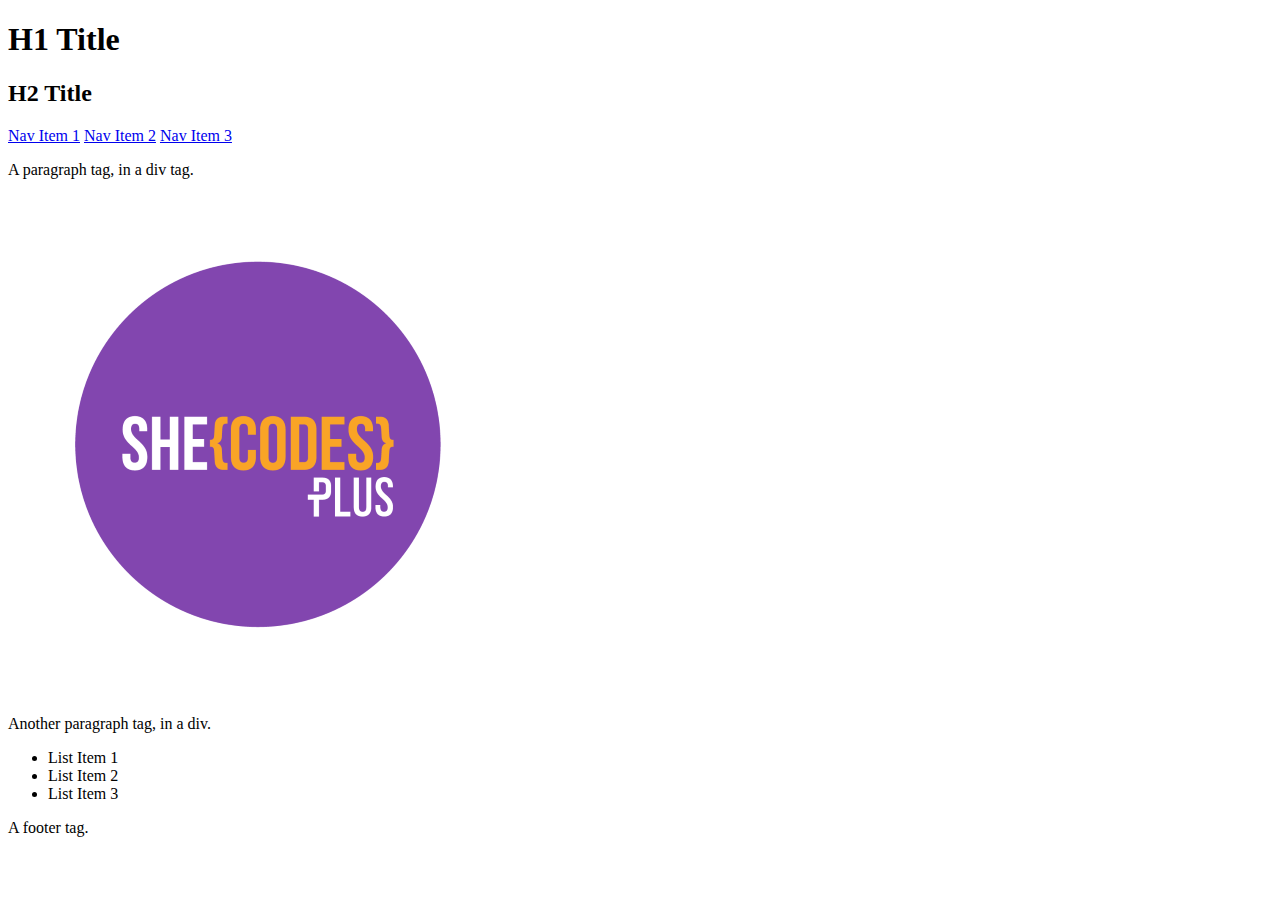
==== introduction-to-css-selectors/index.html @ 8431fc80 "Initial commit" ====
<!doctype html>

<html lang="en">
    <head>
        <meta charset="utf-8">
        <title>CSS Selectors</title>
        <meta name="description" content="CSS Selectors Playground">
        <meta name="author" content="She Codes">
        <link rel="stylesheet" href="styles.css">
    </head>
    <body>
        <header>
            <h1>H1 Title</h1>
            <h2>H2 Title</h2>
            <nav>
                <a href="#">Nav Item 1</a>
                <a href="#">Nav Item 2</a>
                <a href="#">Nav Item 3</a>
            </nav>
        </header>
        <div>
            <p>A paragraph tag, in a div tag.</p>
            <img src="logo.png" alt="She Codes Logo.">
            <p>Another paragraph tag, in a div.</p>
            <ul>
                <li>List Item 1</li>
                <li>List Item 2</li>
                <li>List Item 3</li>
            </ul>
        </div>
        <footer>
            A footer tag.
        </footer>
    </body>
</html>
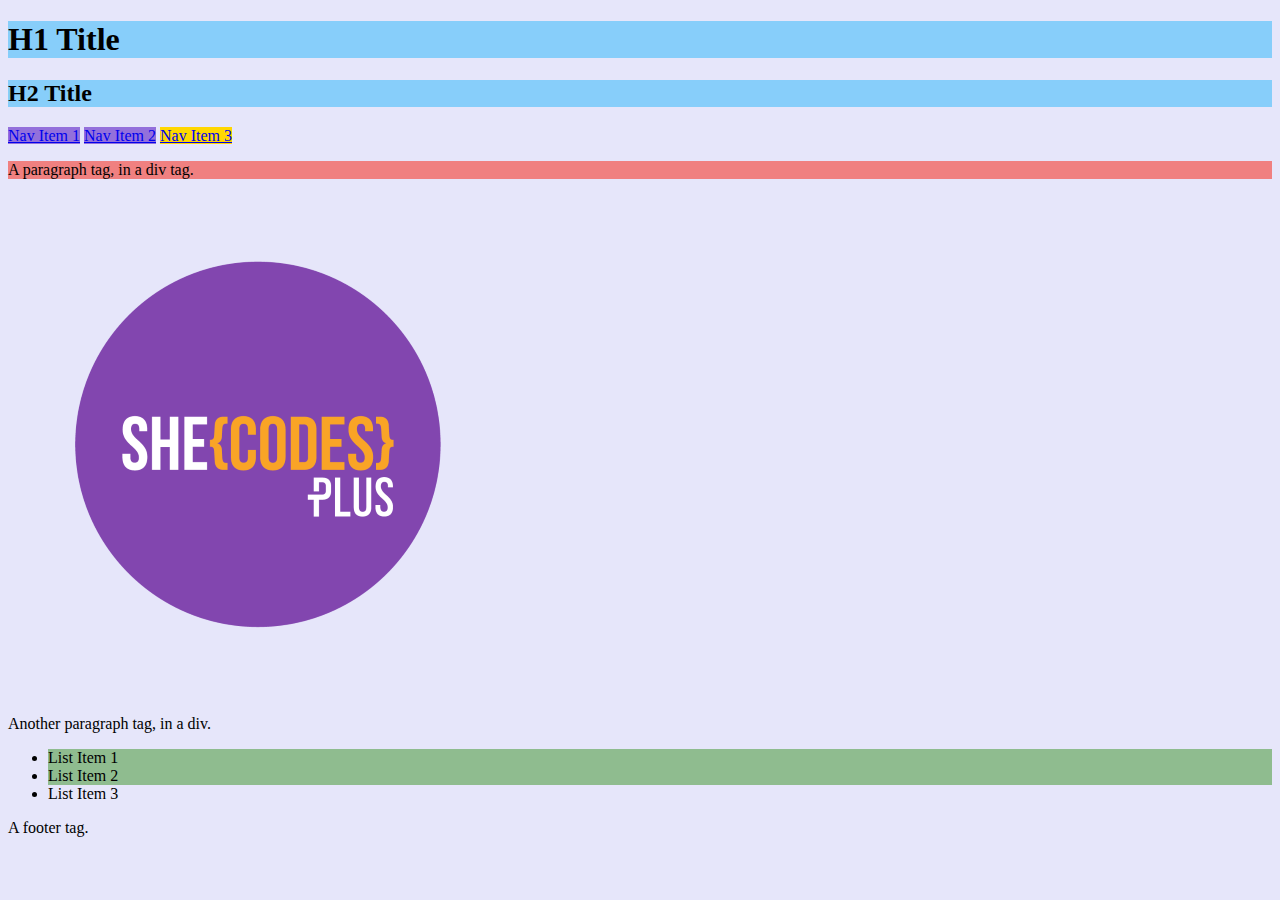
==== commit d9201f4b: "14/12/20" ====
--- a/introduction-to-css-selectors/index.html
+++ b/introduction-to-css-selectors/index.html
@@ -9,22 +9,23 @@
         <link rel="stylesheet" href="styles.css">
     </head>
     <body>
+        <!-- only one ID per page -->
         <header>
-            <h1>H1 Title</h1>
-            <h2>H2 Title</h2>
+            <h1 class="main-heading">H1 Title</h1>
+            <h2 class="main-heading">H2 Title</h2>
             <nav>
-                <a href="#">Nav Item 1</a>
-                <a href="#">Nav Item 2</a>
-                <a href="#">Nav Item 3</a>
+                <a class="nav-heading" href="#">Nav Item 1</a>
+                <a class="nav-heading" href="#">Nav Item 2</a>
+                <a class="nav-heading1" href="#">Nav Item 3</a>
             </nav>
         </header>
         <div>
-            <p>A paragraph tag, in a div tag.</p>
+            <p id="first-paragraph">A paragraph tag, in a div tag.</p>
             <img src="logo.png" alt="She Codes Logo.">
             <p>Another paragraph tag, in a div.</p>
             <ul>
-                <li>List Item 1</li>
-                <li>List Item 2</li>
+                <li class="list-item">List Item 1</li>
+                <li class="list-item">List Item 2</li>
                 <li>List Item 3</li>
             </ul>
         </div>
--- a/introduction-to-css-selectors/styles.css
+++ b/introduction-to-css-selectors/styles.css
@@ -0,0 +1,35 @@
+body {
+    background-color: lavender;
+}
+
+#div{
+    background-color: peachpuff;
+}
+
+
+/* when definiing a list start with a full stop */
+
+.list-item {
+    background-color: darkseagreen;
+}
+
+.main-heading{
+    background-color:lightskyblue;
+}      
+/* ID use a # Class use a  . */
+
+#first-paragraph{
+    background-color: lightcoral;
+}
+
+/* class if we wnt multiple elements to have the same styles applied
+we use id if we eant only one element to have styles */
+
+.nav-heading{
+    background-color: mediumpurple;
+}
+
+.nav-heading1{
+    background:gold
+}
+
